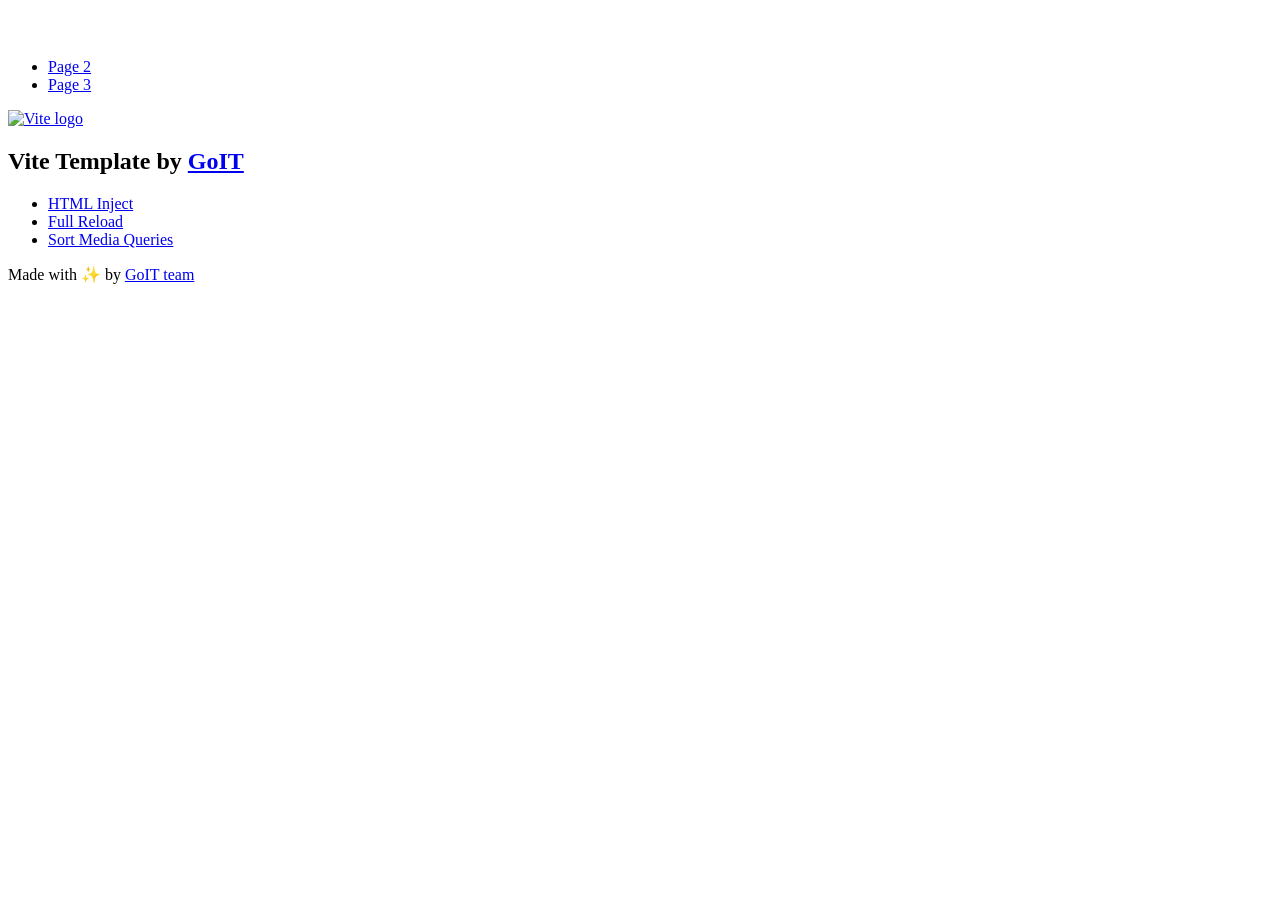
==== index.html @ 2afd2c96 "Deploying to gh-pages from @ Oleksandra-Lelak/goit-js-hw-11@2e7b3ea0b77d5f3cc73ed9f2cd4d3d2a69233f55" ====
<!DOCTYPE html>
<html lang="en">
  <head>
    <meta charset="UTF-8" />
    <link rel="icon" type="image/svg+xml" href="/vanilla-app-template/favicon.svg" />
    <meta name="viewport" content="width=device-width, initial-scale=1.0" />
    <title>Vanilla App Template</title>
    <script type="module" crossorigin src="/vanilla-app-template/index.js"></script>
    <link rel="stylesheet" crossorigin href="/vanilla-app-template/assets/styles-DvPDDfy5.css">
  </head>
  <body>
    <header class="header">
  <div class="container">
    <nav class="nav">
      <a class="nav-logo" href="./index.html" aria-label="Site logo">
        <svg class="nav-logo-icon" width="100" height="30">
          <use href="/vanilla-app-template/assets/sprite-E8vg0sBb.svg#logo"></use>
        </svg>
      </a>
      <ul class="nav-list">
        <li class="nav-item">
          <a class="nav-link {=$highlight-act}" href="./page-2.html">Page 2</a>
        </li>
        <li class="nav-item">
          <a class="nav-link {=$highlight-curr}" href="./page-3.html">Page 3</a>
        </li>
      </ul>
    </nav>
  </div>
</header>


    <main>
      <!-- Loads the specified .html file -->
      <section class="vite-promo">
  <div class="container">
    <div class="vite-promo-thumb">
      <a
        class="vite-promo-link"
        href="https://vitejs.dev/"
        target="_blank"
        rel="noopener noreferrer"
        aria-label="Link to Vite official website"
        title="Vite.js  build tool"
      >
        <!-- Path to images as from index.html file -->
        <img
          class="pic"
          src="/vanilla-app-template/assets/vite-logo-9o_aqrTe.png"
          alt="Vite logo"
          width="640"
          height="640"
        />
      </a>
    </div>
    <h1 class="main-title">
      <span class="main-title-gradient">Vite</span>
      Template by
      <a
        class="main-title-link"
        href="https://github.com/goitacademy/vanilla-app-template"
        target="_blank"
        rel="noopener noreferrer"
      >
        GoIT
      </a>
    </h1>
  </div>
</section>

      <article class="badges">
  <div class="container">
    <ul class="badges-list">
      <li class="badges-item">
        <a
          class="badges-link"
          href="https://www.npmjs.com/package/vite-plugin-html-inject"
          target="_blank"
          rel="noopener noreferrer"
        >
          HTML Inject
        </a>
      </li>
      <li class="badges-item">
        <a
          class="badges-link"
          href="https://www.npmjs.com/package/vite-plugin-full-reload"
          target="_blank"
          rel="noopener noreferrer"
        >
          Full Reload
        </a>
      </li>
      <li class="badges-item">
        <a
          class="badges-link"
          href="https://www.npmjs.com/package/postcss-sort-media-queries"
          target="_blank"
          rel="noopener noreferrer"
        >
          Sort Media Queries
        </a>
      </li>
    </ul>
  </div>
</article>

    </main>

    <footer class="footer">
  <div class="container">
    <p class="footer-desc">
      Made with ✨ by
      <a
        class="footer-link"
        href="https://goit.global/ua/"
        target="_blank"
        rel="noopener noreferrer"
      >
        GoIT team
      </a>
    </p>
  </div>
</footer>


  </body>
</html>
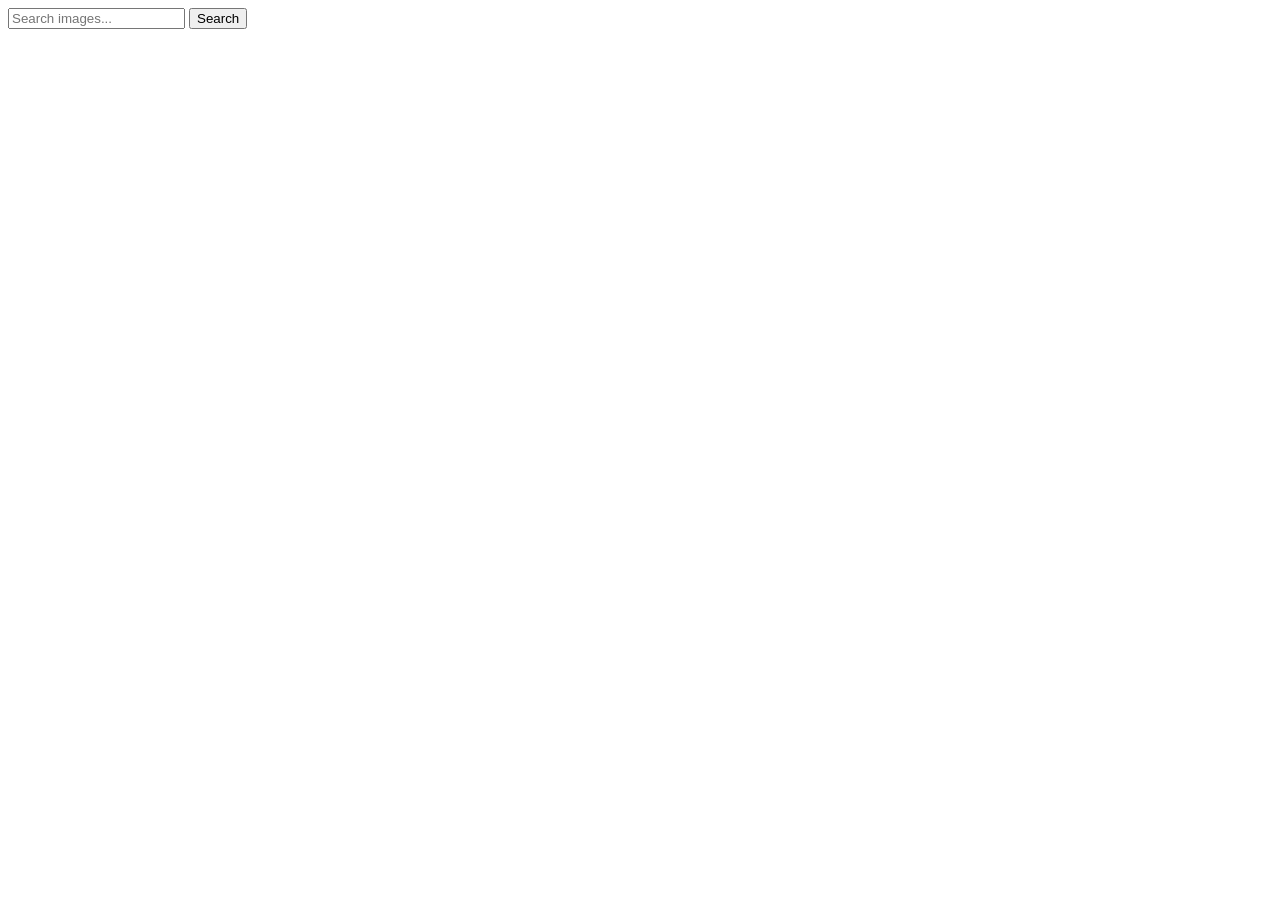
==== commit 3449c8b9: "Deploying to gh-pages from @ Oleksandra-Lelak/goit-js-hw-11@747bd6a52cca2959d2347e7bfc2c37472c7a85da" ====
--- a/index.html
+++ b/index.html
@@ -1,128 +1,26 @@
-<!DOCTYPE html>
+<!doctype html>
 <html lang="en">
   <head>
     <meta charset="UTF-8" />
-    <link rel="icon" type="image/svg+xml" href="/vanilla-app-template/favicon.svg" />
+    <link rel="icon" type="image/svg+xml" href="/goit-js-hw-11/favicon.svg" />
     <meta name="viewport" content="width=device-width, initial-scale=1.0" />
     <title>Vanilla App Template</title>
-    <script type="module" crossorigin src="/vanilla-app-template/index.js"></script>
-    <link rel="stylesheet" crossorigin href="/vanilla-app-template/assets/styles-DvPDDfy5.css">
+    <script type="module" crossorigin src="/goit-js-hw-11/index.js"></script>
+    <link rel="modulepreload" crossorigin href="/goit-js-hw-11/assets/vendor-GgwdjDaY.js">
+    <link rel="stylesheet" crossorigin href="/goit-js-hw-11/assets/vendor-DumFYO8Z.css">
+    <link rel="stylesheet" crossorigin href="/goit-js-hw-11/assets/index-B_ka67LV.css">
   </head>
   <body>
-    <header class="header">
-  <div class="container">
-    <nav class="nav">
-      <a class="nav-logo" href="./index.html" aria-label="Site logo">
-        <svg class="nav-logo-icon" width="100" height="30">
-          <use href="/vanilla-app-template/assets/sprite-E8vg0sBb.svg#logo"></use>
-        </svg>
-      </a>
-      <ul class="nav-list">
-        <li class="nav-item">
-          <a class="nav-link {=$highlight-act}" href="./page-2.html">Page 2</a>
-        </li>
-        <li class="nav-item">
-          <a class="nav-link {=$highlight-curr}" href="./page-3.html">Page 3</a>
-        </li>
-      </ul>
-    </nav>
-  </div>
-</header>
+    <main>
+      <form class="form">
+        <input type="text" name="search-text" placeholder="Search images..." />
+        <button type="submit">Search</button>
+      </form>
 
+      <span class="loader hidden"></span>
 
-    <main>
-      <!-- Loads the specified .html file -->
-      <section class="vite-promo">
-  <div class="container">
-    <div class="vite-promo-thumb">
-      <a
-        class="vite-promo-link"
-        href="https://vitejs.dev/"
-        target="_blank"
-        rel="noopener noreferrer"
-        aria-label="Link to Vite official website"
-        title="Vite.js  build tool"
-      >
-        <!-- Path to images as from index.html file -->
-        <img
-          class="pic"
-          src="/vanilla-app-template/assets/vite-logo-9o_aqrTe.png"
-          alt="Vite logo"
-          width="640"
-          height="640"
-        />
-      </a>
-    </div>
-    <h1 class="main-title">
-      <span class="main-title-gradient">Vite</span>
-      Template by
-      <a
-        class="main-title-link"
-        href="https://github.com/goitacademy/vanilla-app-template"
-        target="_blank"
-        rel="noopener noreferrer"
-      >
-        GoIT
-      </a>
-    </h1>
-  </div>
-</section>
-
-      <article class="badges">
-  <div class="container">
-    <ul class="badges-list">
-      <li class="badges-item">
-        <a
-          class="badges-link"
-          href="https://www.npmjs.com/package/vite-plugin-html-inject"
-          target="_blank"
-          rel="noopener noreferrer"
-        >
-          HTML Inject
-        </a>
-      </li>
-      <li class="badges-item">
-        <a
-          class="badges-link"
-          href="https://www.npmjs.com/package/vite-plugin-full-reload"
-          target="_blank"
-          rel="noopener noreferrer"
-        >
-          Full Reload
-        </a>
-      </li>
-      <li class="badges-item">
-        <a
-          class="badges-link"
-          href="https://www.npmjs.com/package/postcss-sort-media-queries"
-          target="_blank"
-          rel="noopener noreferrer"
-        >
-          Sort Media Queries
-        </a>
-      </li>
-    </ul>
-  </div>
-</article>
-
+      <ul class="gallery"></ul>
     </main>
-
-    <footer class="footer">
-  <div class="container">
-    <p class="footer-desc">
-      Made with ✨ by
-      <a
-        class="footer-link"
-        href="https://goit.global/ua/"
-        target="_blank"
-        rel="noopener noreferrer"
-      >
-        GoIT team
-      </a>
-    </p>
-  </div>
-</footer>
-
 
   </body>
 </html>
